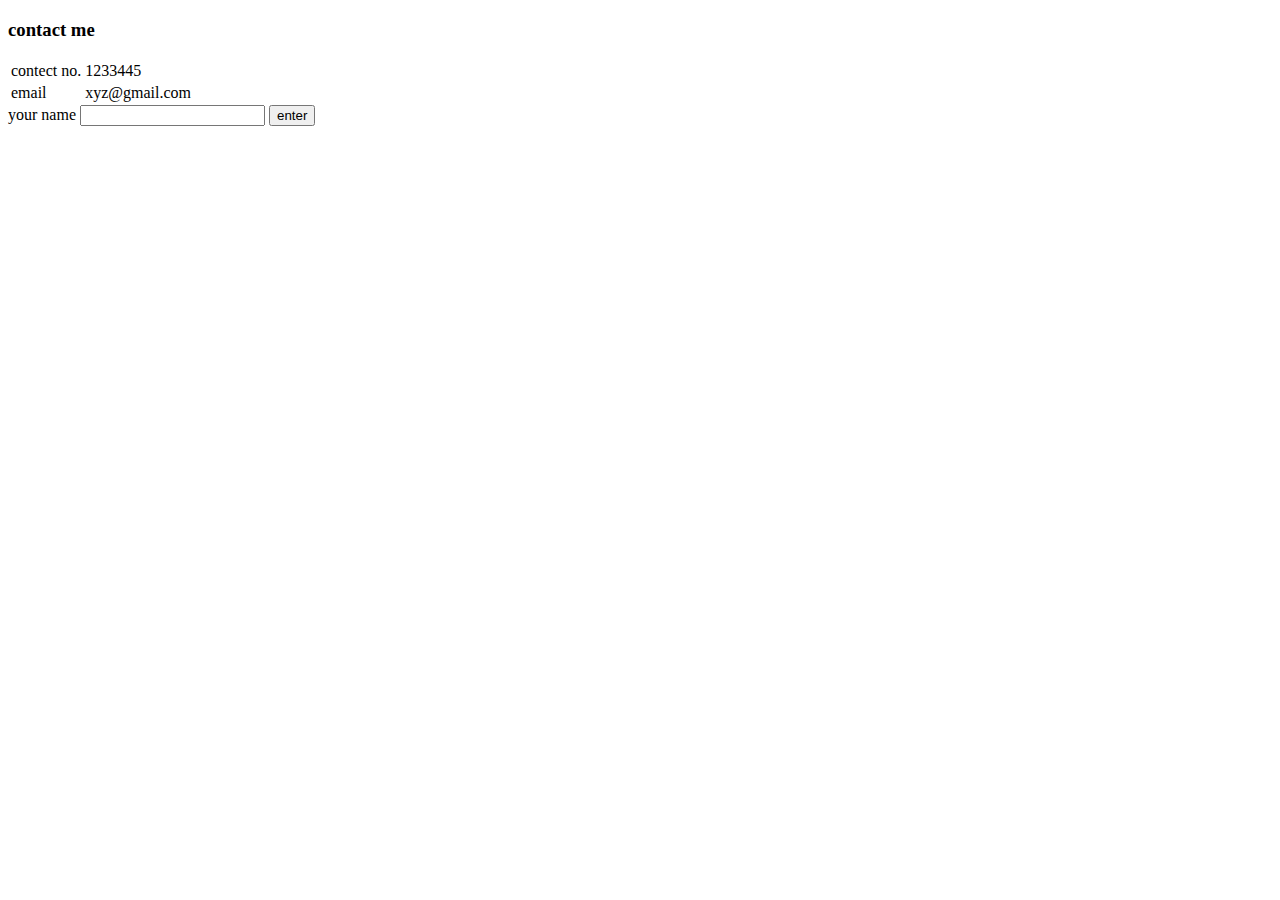
==== contact.html @ 1321f4f6 "add initial cv1 website files" ====
<!DOCTYPE html>
<html lang="en" dir="ltr">

<head>
  <meta charset="utf-8">
  <title></title>
</head>

<body>
  <h3><strong>contact me</strong></h3>
  <table>
    <ul>
      <tr>
        <td>
          <li>contect no.</li>
        </td>
        <td>1233445</td>
      </tr>
      <tr>
        <td>
          <li>email</li>
        </td>
        <td>xyz@gmail.com</td>
      </tr>
    </ul>

  </table>
  <label for="name">your name</label>
  <input type="text" name="" value="">
  <button type="text" name="button">enter</button>
</body>

</html>
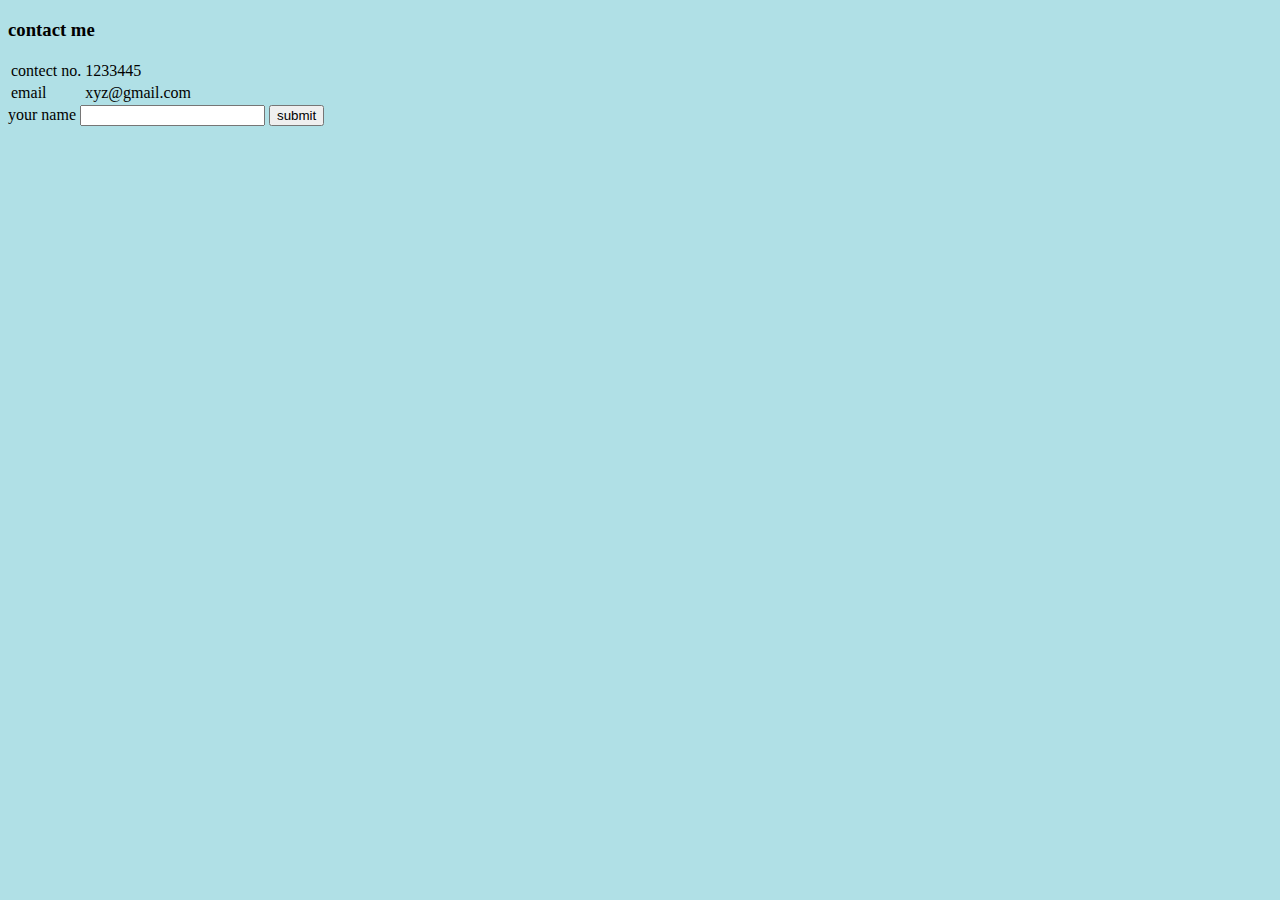
==== commit 4af0cfda: "Add files via upload" ====
--- a/contact.html
+++ b/contact.html
@@ -2,8 +2,9 @@
 <html lang="en" dir="ltr">
 
 <head>
-  <meta charset="utf-8">
-  <title></title>
+  <link rel="stylesheet" href="css/d.css">
+  <link rel="icon" href="favicon1.ico">
+  <title>contact</title>
 </head>
 
 <body>
@@ -27,7 +28,7 @@
   </table>
   <label for="name">your name</label>
   <input type="text" name="" value="">
-  <button type="text" name="button">enter</button>
+  <button type="text" name="button">submit</button>
 </body>
 
 </html>
--- a/css/d.css
+++ b/css/d.css
@@ -0,0 +1,8 @@
+body{
+  background-color: powderblue;
+}
+
+.img{
+  height: 200px;
+  width: auto;
+}
